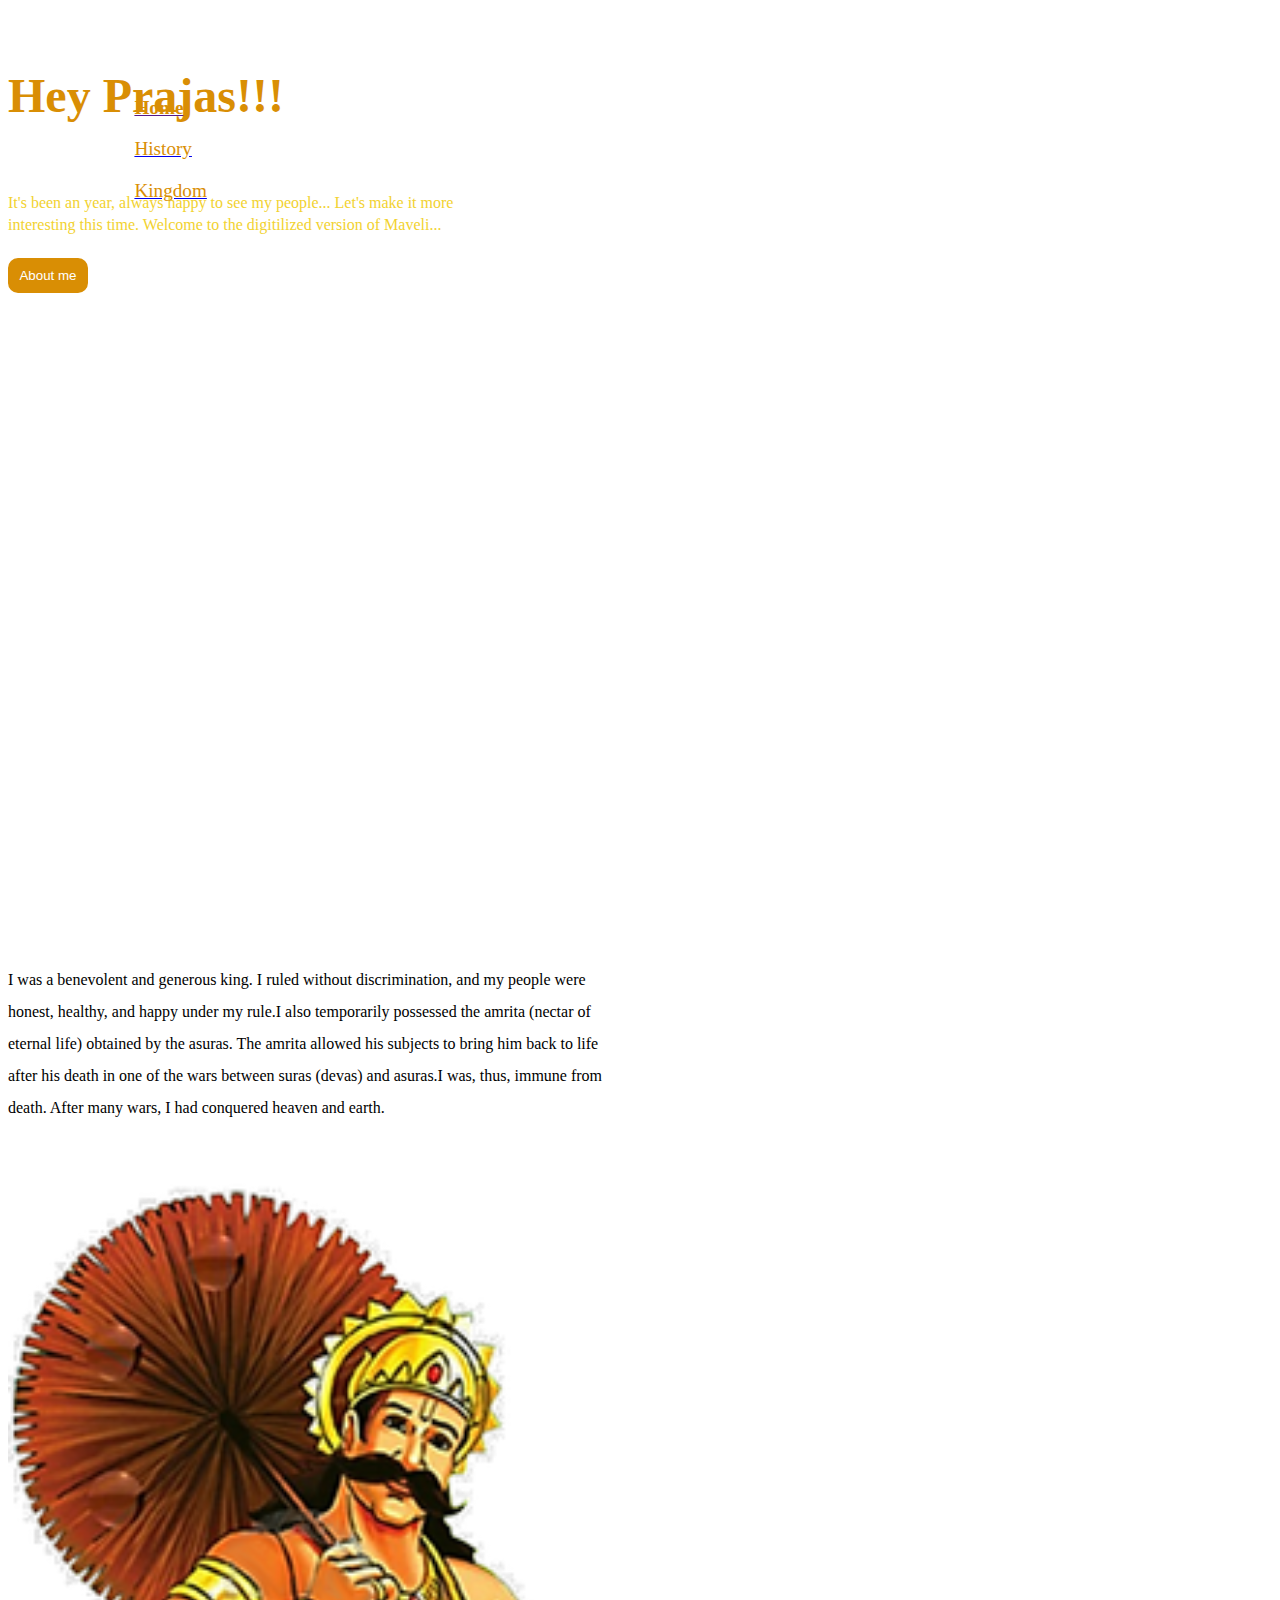
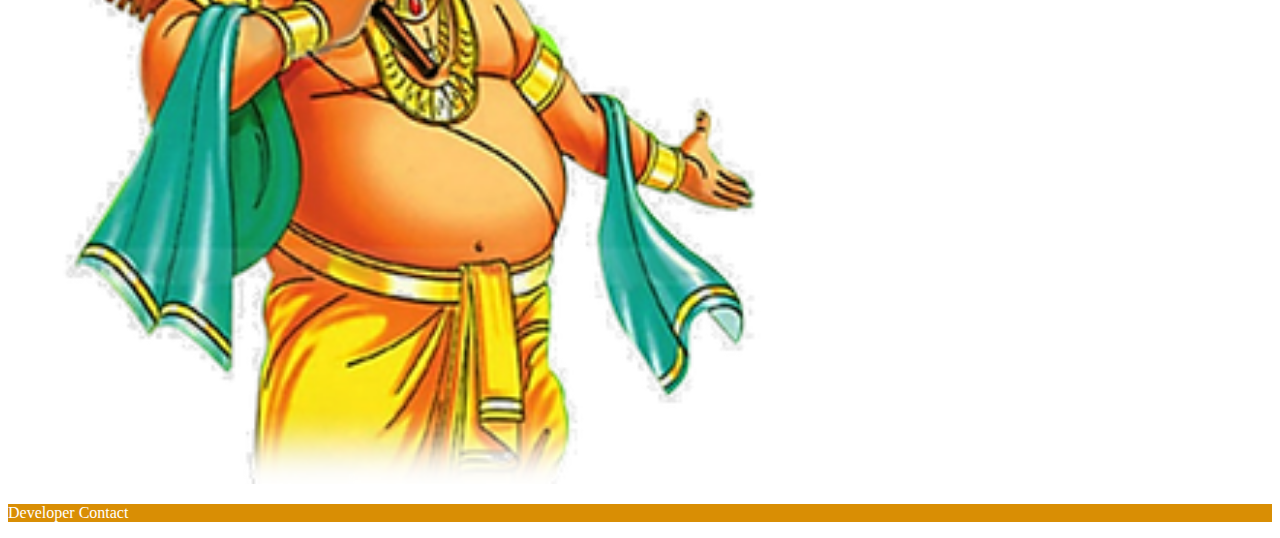
==== index.html @ cc72c8ea "finished work" ====
<!DOCTYPE html>
<html lang="en">
<head>
    <meta charset="UTF-8">
    <meta name="viewport" content="width=device-width, initial-scale=1.0">
    <title>Document</title>
    <link rel="stylesheet" href="style.css">
    <link rel="stylesheet" href="https://cdnjs.cloudflare.com/ajax/libs/font-awesome/6.4.2/css/all.min.css" integrity="sha512-z3gLpd7yknf1YoNbCzqRKc4qyor8gaKU1qmn+CShxbuBusANI9QpRohGBreCFkKxLhei6S9CQXFEbbKuqLg0DA==" crossorigin="anonymous" referrerpolicy="no-referrer" />
    <link rel="stylesheet" href="https://cdn.jsdelivr.net/npm/bootstrap@4.6.2/dist/css/bootstrap.min.css" integrity="sha384-xOolHFLEh07PJGoPkLv1IbcEPTNtaed2xpHsD9ESMhqIYd0nLMwNLD69Npy4HI+N" crossorigin="anonymous">
</head>
<body>
    <header class="d-flex justify-content-between mx-auto mt-3 mt-md-0">
        <a href="" class="active"><p class="">Home</p></a>
        <a href="/history.html" class=""><p class="">History</p></a>
        <a href="/kingdom.html"><p class="">Kingdom</p></a>
    </header>
    <main>
        <div class="row main d-flex flex-column-reverse flex-md-row">
            <div class="col-md-6 header1 pl-5 d-flex flex-column justify-content-center align-items-md-end align-items-center">
                <div class="pl-0 pl-md-5">
                    <h3 class="text">Hey Prajas!!!</h3>
                    <h4 class="intro">It's been an year, always happy to see my people...
                        Let's make it more interesting this time. Welcome to the digitilized version of Maveli...
                    </h4>
                    <div class="mt-4">
                        <a href="#about"><button class="button mr-3">About me</button></a>
                        <!-- <button class="button">Onam</button> -->
                    </div>
                </div>

            </div>
            <div class="col-md-6 d-flex justify-content-center align-items-center">
                <img class="mainImg" src="images/maveli_mahabali_png_image_by_anulubi_dd4pwbk.png" alt="">
            </div>
        </div>
        <div id="about" class="row d-flex flex-column-reverse flex-md-row justify-content-center align-items-center">
            <div class=" col-md-6 d-flex justify-content-center justify-content-md-end align-items-center " style="width: 97%;">
                <p class="about">
                    I was a benevolent 
                    and generous king. I ruled without discrimination, and my 
                    people were honest, healthy, and happy under my rule.I 
                    also temporarily possessed the amrita (nectar of eternal life) obtained
                     by the asuras. The amrita allowed his subjects to bring him back to life after his death
                     in one of the wars between suras (devas) and asuras.I was, thus, immune from death. 
                     After many wars, I had conquered heaven and earth.
                </p>
            </div>
            <div class="col-md-6 d-flex justify-content-center ">
                <img src="images/Home.png" class="mainImg1" alt="">
            </div>
        </div>
    </main>
    <footer class="d-flex pt-2 pb-2 flex-column justify-content-center align-items-center">
        <p>Developer Contact</p>
        <div>
            <a class="mr-3" href="https://www.instagram.com/_a_nu_ra_g__/">
                <i class="fa-brands fa-instagram"></i>
            </a>
            <a href="https://github.com/Anuragchandra221">
                <i class="fa-brands fa-github"></i>
            </a>
        </div>
    </footer>

    <script src="https://cdn.jsdelivr.net/npm/jquery@3.5.1/dist/jquery.slim.min.js" integrity="sha384-DfXdz2htPH0lsSSs5nCTpuj/zy4C+OGpamoFVy38MVBnE+IbbVYUew+OrCXaRkfj" crossorigin="anonymous"></script>
    <script src="https://cdn.jsdelivr.net/npm/popper.js@1.16.1/dist/umd/popper.min.js" integrity="sha384-9/reFTGAW83EW2RDu2S0VKaIzap3H66lZH81PoYlFhbGU+6BZp6G7niu735Sk7lN" crossorigin="anonymous"></script>
    <script src="https://cdn.jsdelivr.net/npm/bootstrap@4.6.2/dist/js/bootstrap.min.js" integrity="sha384-+sLIOodYLS7CIrQpBjl+C7nPvqq+FbNUBDunl/OZv93DB7Ln/533i8e/mZXLi/P+" crossorigin="anonymous"></script>

</body>
</html>
---- style.css ----
body{
    overflow-x: hidden;
    position: relative;
    scroll-behavior: smooth;
}
header{
    width: 250px;
}
.active{
    font-weight: 800;
    border-bottom: 2px solid #D98E04;

}
.about{
    max-width: 600px;
    line-height: 2em;
}
.mainImg1{
    width: 60%;
}
header p{
    font-size: larger;
    /* text-decoration: none; */
    color: #D98E04;
    width: fit-content;
    
}
header a:hover{
    text-decoration: none;
    font-weight: 800;
    transition: .2s;
}
.mainImg{
    width: 80%;
}
.text{
    color: #D98E04;
    font-size: xxx-large;
    line-height: 2em;
}
.intro{
    max-width: 490px;
    text-align: left;
    line-height: 1.4em;
    color: #F2D230;
    font-weight: 400;
}
.header1{
    width: 90%;
}
a:hover{
    text-decoration: none;
    color: #fff;
    /* background-color: #fff; */
}
.button{
    background-color: #D98E04;
    border: 2px solid #D98E04;
    color: #fff;
    height: 2.6em;
    border-radius: 10px;
    width: 6em;
}
.main{
    min-height: 100vh;
}
footer{
    background-color: #D98E04;
    color: #fff;
}
footer a {
    color: #fff;
}

@media only screen and (min-width: 768px) {
    header{
        position: absolute;
        top: 30px;
        left: 10%;
        z-index: 1;
        
    }
  }
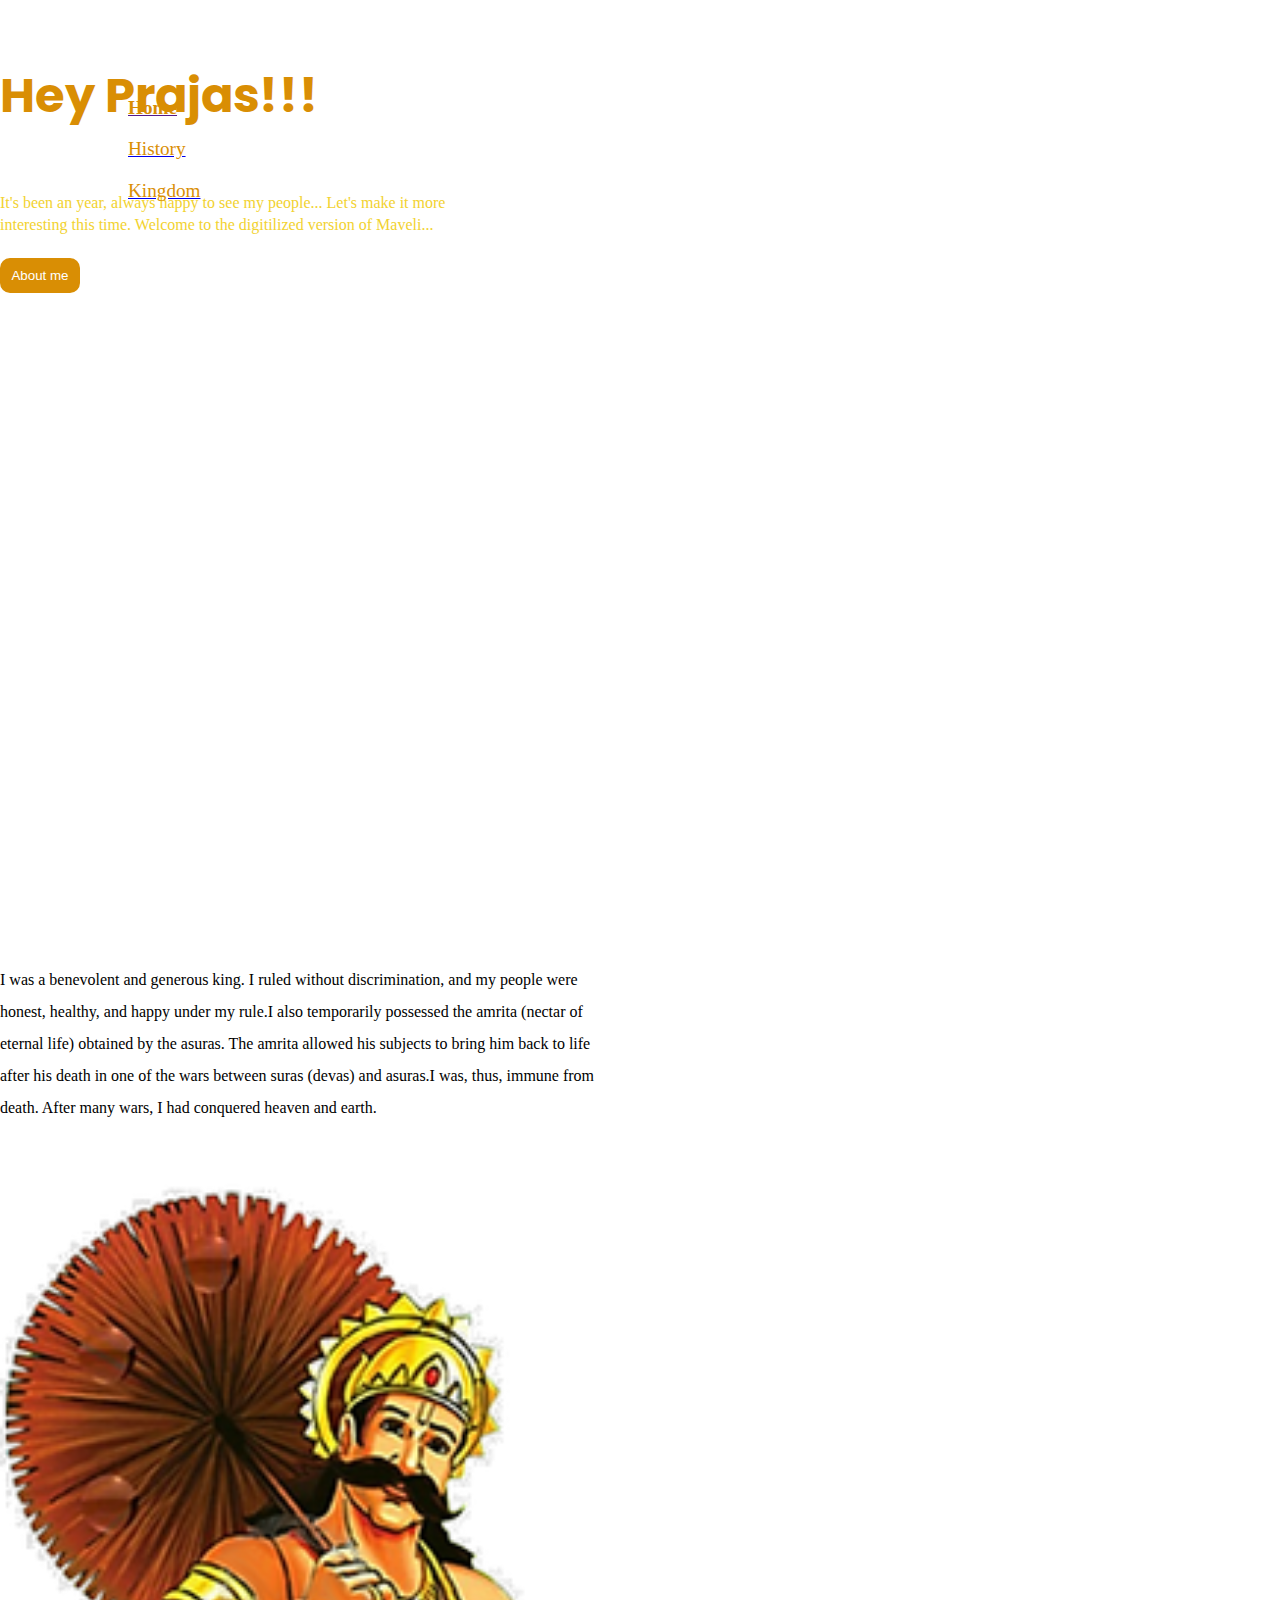
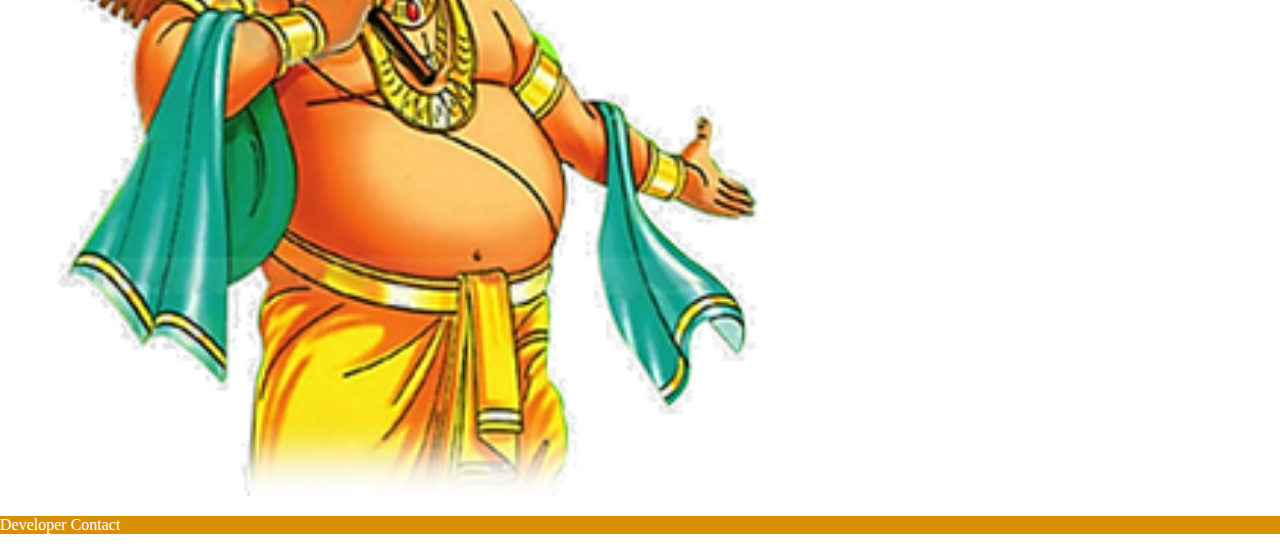
==== commit 4715c3df: "finished work" ====
--- a/index.html
+++ b/index.html
@@ -3,8 +3,11 @@
 <head>
     <meta charset="UTF-8">
     <meta name="viewport" content="width=device-width, initial-scale=1.0">
-    <title>Document</title>
+    <title>Home</title>
     <link rel="stylesheet" href="style.css">
+    <link rel="preconnect" href="https://fonts.googleapis.com">
+<link rel="preconnect" href="https://fonts.gstatic.com" crossorigin>
+<link href="https://fonts.googleapis.com/css2?family=Fjalla+One&family=League+Spartan:wght@600;800&family=Poppins&display=swap" rel="stylesheet">
     <link rel="stylesheet" href="https://cdnjs.cloudflare.com/ajax/libs/font-awesome/6.4.2/css/all.min.css" integrity="sha512-z3gLpd7yknf1YoNbCzqRKc4qyor8gaKU1qmn+CShxbuBusANI9QpRohGBreCFkKxLhei6S9CQXFEbbKuqLg0DA==" crossorigin="anonymous" referrerpolicy="no-referrer" />
     <link rel="stylesheet" href="https://cdn.jsdelivr.net/npm/bootstrap@4.6.2/dist/css/bootstrap.min.css" integrity="sha384-xOolHFLEh07PJGoPkLv1IbcEPTNtaed2xpHsD9ESMhqIYd0nLMwNLD69Npy4HI+N" crossorigin="anonymous">
 </head>
@@ -15,9 +18,9 @@
         <a href="/kingdom.html"><p class="">Kingdom</p></a>
     </header>
     <main>
-        <div class="row main d-flex flex-column-reverse flex-md-row">
-            <div class="col-md-6 header1 pl-5 d-flex flex-column justify-content-center align-items-md-end align-items-center">
-                <div class="pl-0 pl-md-5">
+        <div class="row main d-flex flex-column-reverse flex-md-row justify-content-center align-items-center">
+            <div class="col-md-6 header1 pl-0 pl-md-5 d-flex justify-content-center align-items-md-end align-items-center">
+                <div class="p-5 pl-md-5 text-left" style="">
                     <h3 class="text">Hey Prajas!!!</h3>
                     <h4 class="intro">It's been an year, always happy to see my people...
                         Let's make it more interesting this time. Welcome to the digitilized version of Maveli...
--- a/style.css
+++ b/style.css
@@ -2,6 +2,8 @@
     overflow-x: hidden;
     position: relative;
     scroll-behavior: smooth;
+    padding: 0;
+    margin: 0;
 }
 header{
     width: 250px;
@@ -37,6 +39,9 @@
     color: #D98E04;
     font-size: xxx-large;
     line-height: 2em;
+    font-family: 'Fjalla One', sans-serif;
+    font-family: 'League Spartan', sans-serif;
+    font-family: 'Poppins', sans-serif;
 }
 .intro{
     max-width: 490px;
@@ -46,7 +51,7 @@
     font-weight: 400;
 }
 .header1{
-    width: 90%;
+    width: 100%;
 }
 a:hover{
     text-decoration: none;
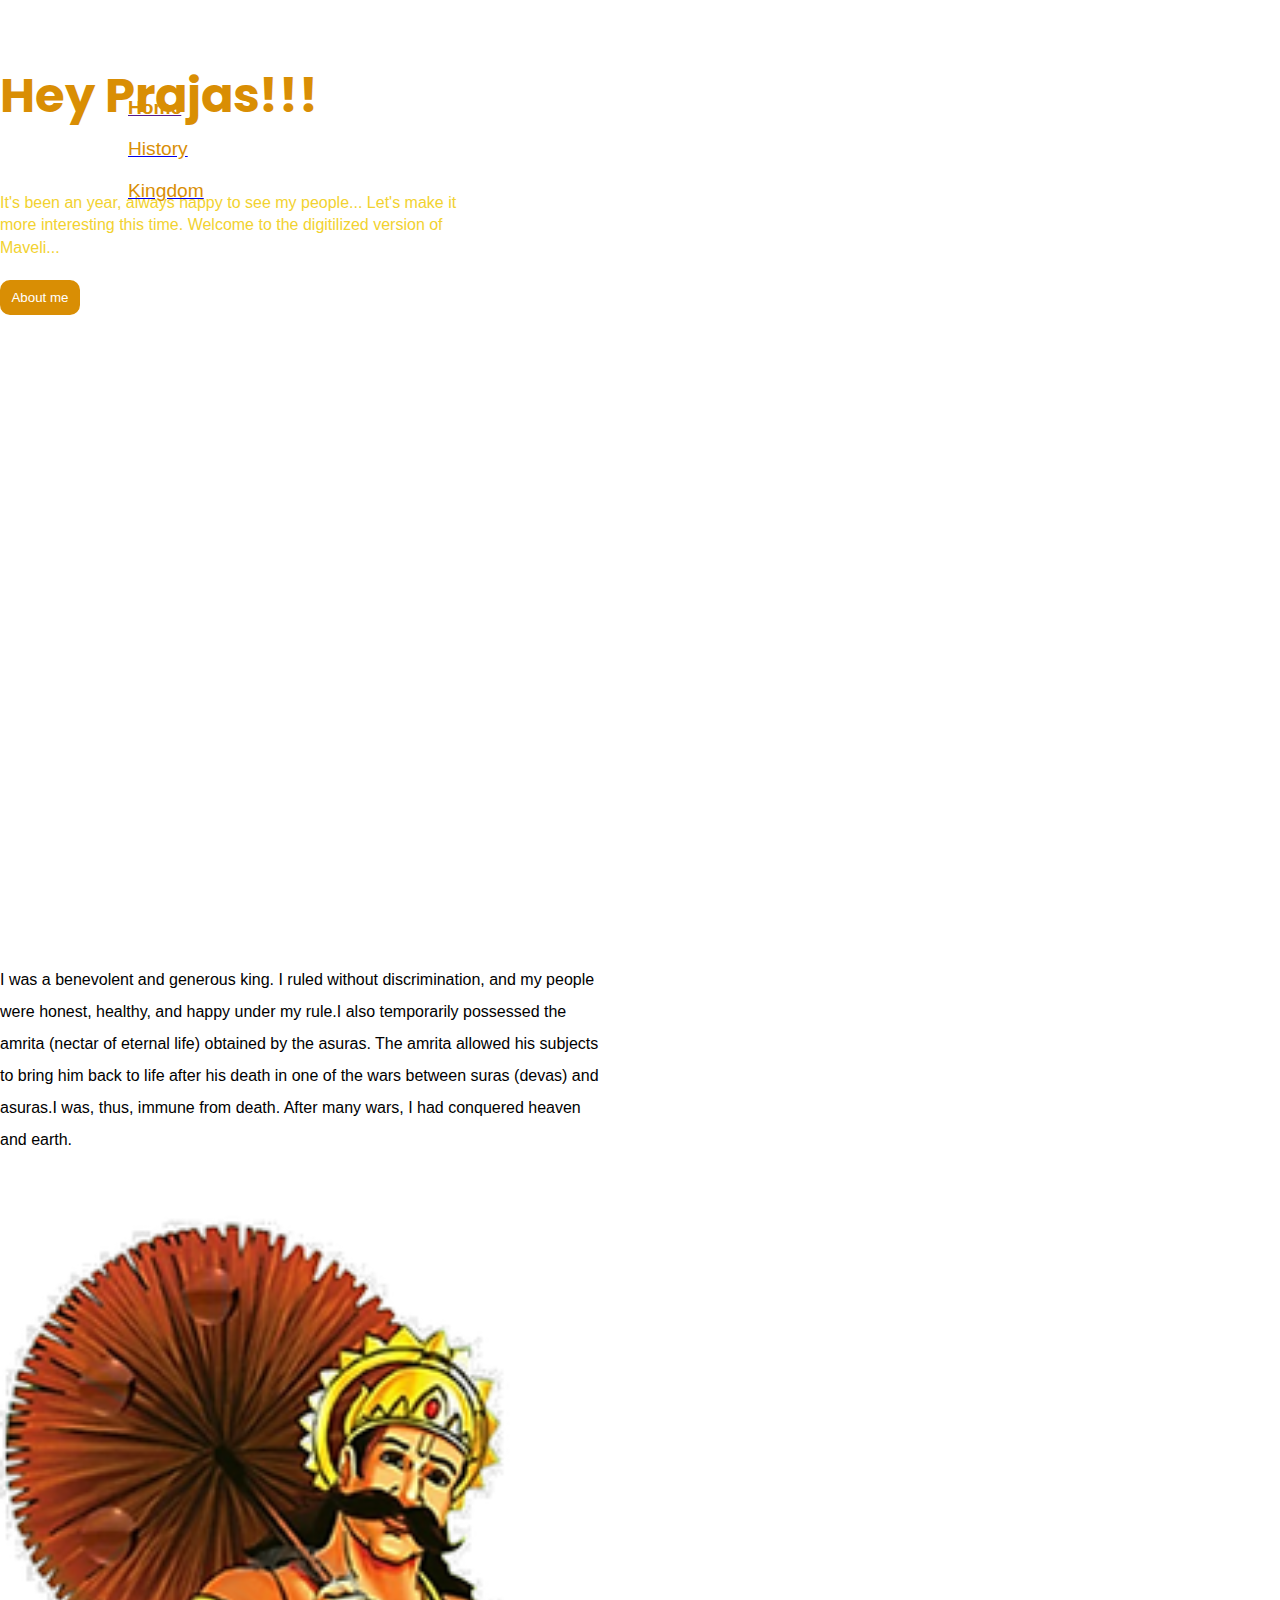
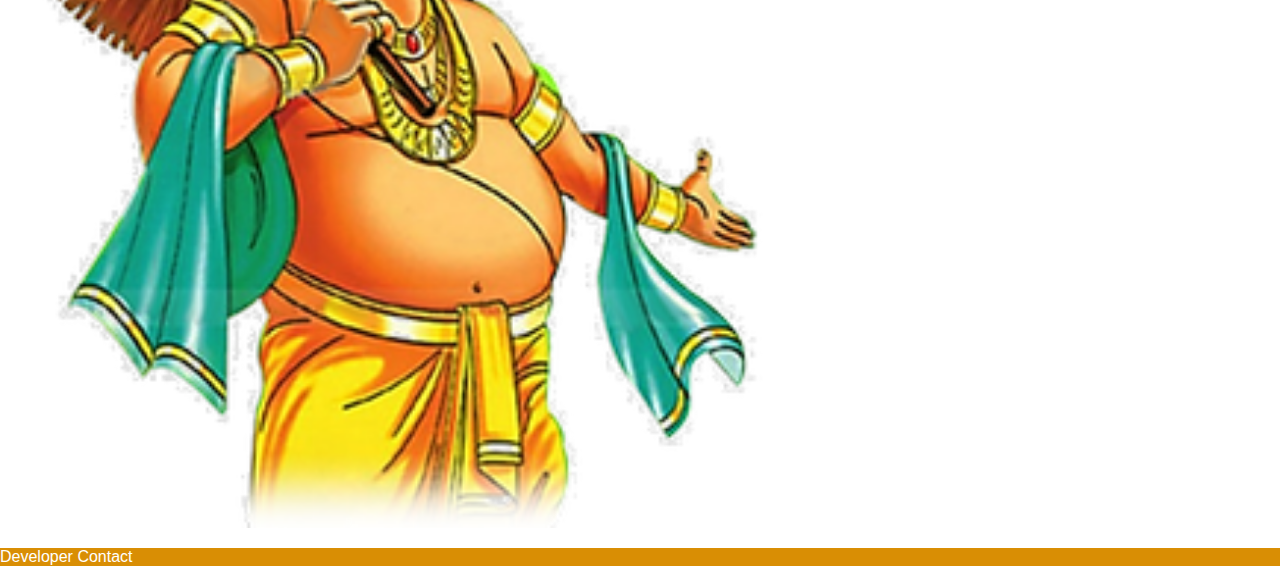
==== commit d22a9a12: "alignment corrections" ====
--- a/index.html
+++ b/index.html
@@ -37,8 +37,8 @@
             </div>
         </div>
         <div id="about" class="row d-flex flex-column-reverse flex-md-row justify-content-center align-items-center">
-            <div class=" col-md-6 d-flex justify-content-center justify-content-md-end align-items-center " style="width: 97%;">
-                <p class="about">
+            <div class=" mx-auto col-md-6 d-flex justify-content-center justify-content-md-end align-items-center ">
+                <p class="about p-2">
                     I was a benevolent 
                     and generous king. I ruled without discrimination, and my 
                     people were honest, healthy, and happy under my rule.I 
@@ -48,7 +48,7 @@
                      After many wars, I had conquered heaven and earth.
                 </p>
             </div>
-            <div class="col-md-6 d-flex justify-content-center ">
+            <div class=" mx-auto col-md-6 d-flex justify-content-center ">
                 <img src="images/Home.png" class="mainImg1" alt="">
             </div>
         </div>
--- a/style.css
+++ b/style.css
@@ -4,6 +4,7 @@
     scroll-behavior: smooth;
     padding: 0;
     margin: 0;
+    font-family: sans-serif;
 }
 header{
     width: 250px;
@@ -16,6 +17,9 @@
 .about{
     max-width: 600px;
     line-height: 2em;
+}
+i{
+    font-size: 18px;
 }
 .mainImg1{
     width: 60%;
